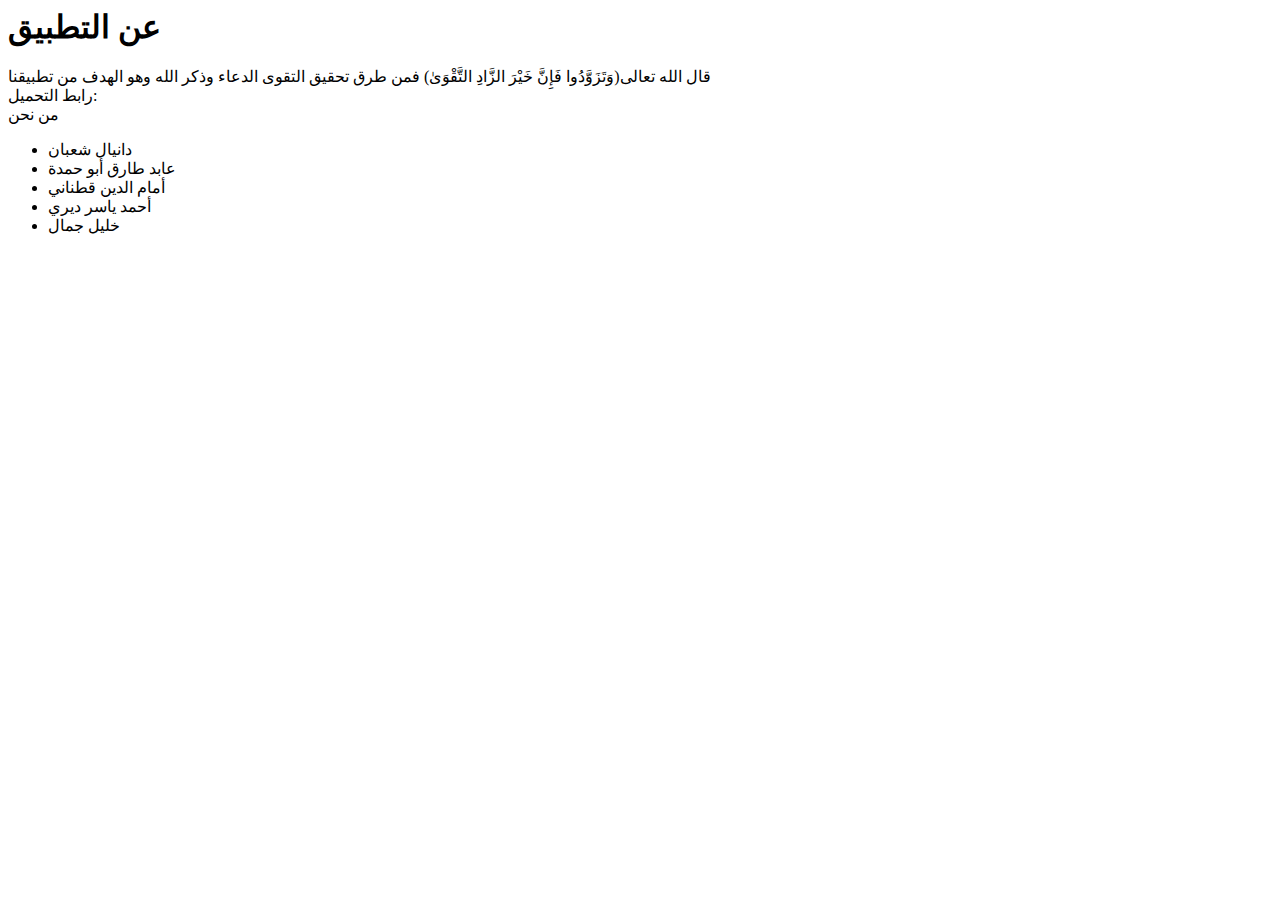
==== index.html @ bc042176 "Update index.html" ====
<html lang="ar">
<head>
    <meta charset="UTF-8">
    <meta http-equiv="X-UA-Compatible" content="IE=edge">
    <meta name="viewport" content="width=device-width, initial-scale=1.0">
    <link rel="stylesheet" href="./style.css">
    <title>Tazod</title>
</head>
<body>
    <nav>
        <div class="title"><h1>عن التطبيق</h1></div>
        <div class="content">
            قال الله تعالى(وَتَزَوَّدُوا فَإِنَّ خَيْرَ الزَّادِ التَّقْوَىٰ) فمن طرق تحقيق التقوى الدعاء وذكر الله وهو الهدف من تطبيقنا
        </div>
    </nav>
    <div class="download-link">
        <div>رابط التحميل:</div>
    </div>
    <div class="about">
        <div class="title" >
            من نحن
        </div>
        <ul>
            <li>دانيال شعبان</li>
            <li>عابد طارق أبو حمدة</li>
            <li>أمام الدين قطناني</li>
            <li>أحمد ياسر ديري</li>
            <li>خليل جمال</li>
        </ul>
    </div>
</body>
</html>
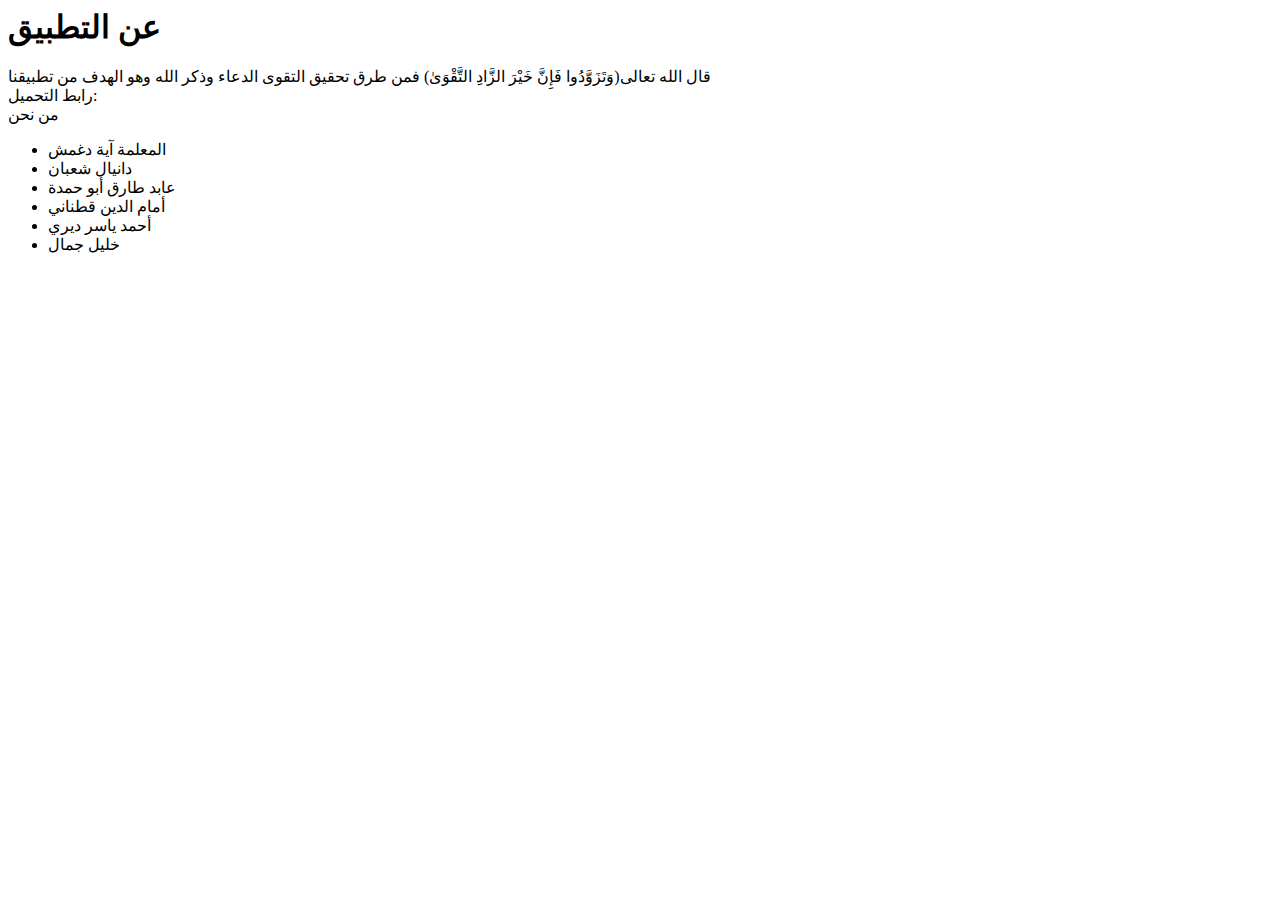
==== commit 9164e724: "Update index.html" ====
--- a/index.html
+++ b/index.html
@@ -7,6 +7,7 @@
     <title>Tazod</title>
 </head>
 <body>
+    
     <nav>
         <div class="title"><h1>عن التطبيق</h1></div>
         <div class="content">
@@ -21,6 +22,7 @@
             من نحن
         </div>
         <ul>
+            <li>المعلمة آية دغمش</li>
             <li>دانيال شعبان</li>
             <li>عابد طارق أبو حمدة</li>
             <li>أمام الدين قطناني</li>
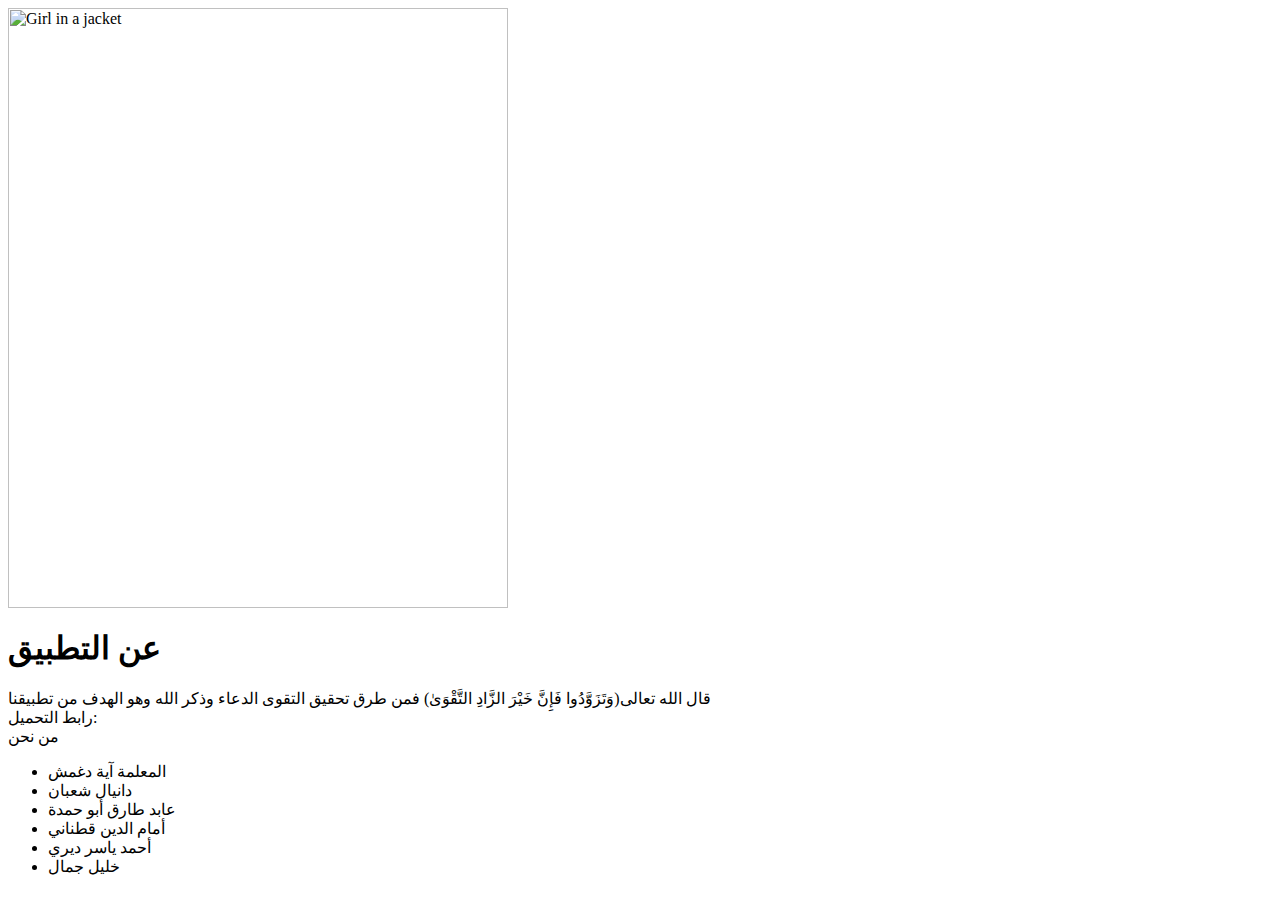
==== commit a60d900f: "Update index.html" ====
--- a/index.html
+++ b/index.html
@@ -7,7 +7,8 @@
     <title>Tazod</title>
 </head>
 <body>
-    
+    <img src="Tzawad.jpg" alt="Girl in a jacket" style="width:500px;height:600px;">
+
     <nav>
         <div class="title"><h1>عن التطبيق</h1></div>
         <div class="content">
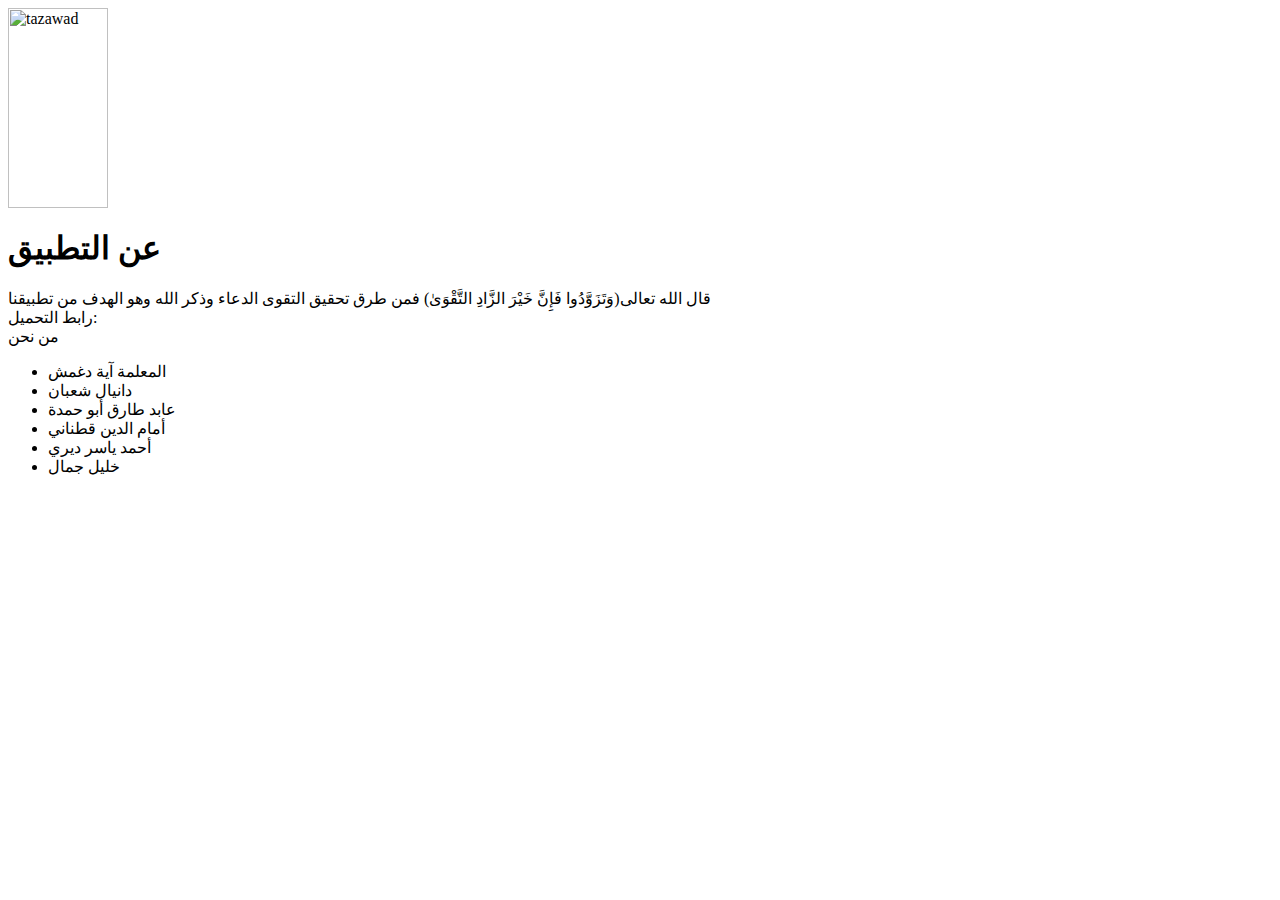
==== commit be629832: "Update index.html" ====
--- a/index.html
+++ b/index.html
@@ -7,7 +7,7 @@
     <title>Tazod</title>
 </head>
 <body>
-    <img src="Tzawad.jpg" alt="Girl in a jacket" style="width:500px;height:600px;">
+    <img src="tzawad.png" alt="tazawad" style="width:100px;height:200px;">
 
     <nav>
         <div class="title"><h1>عن التطبيق</h1></div>
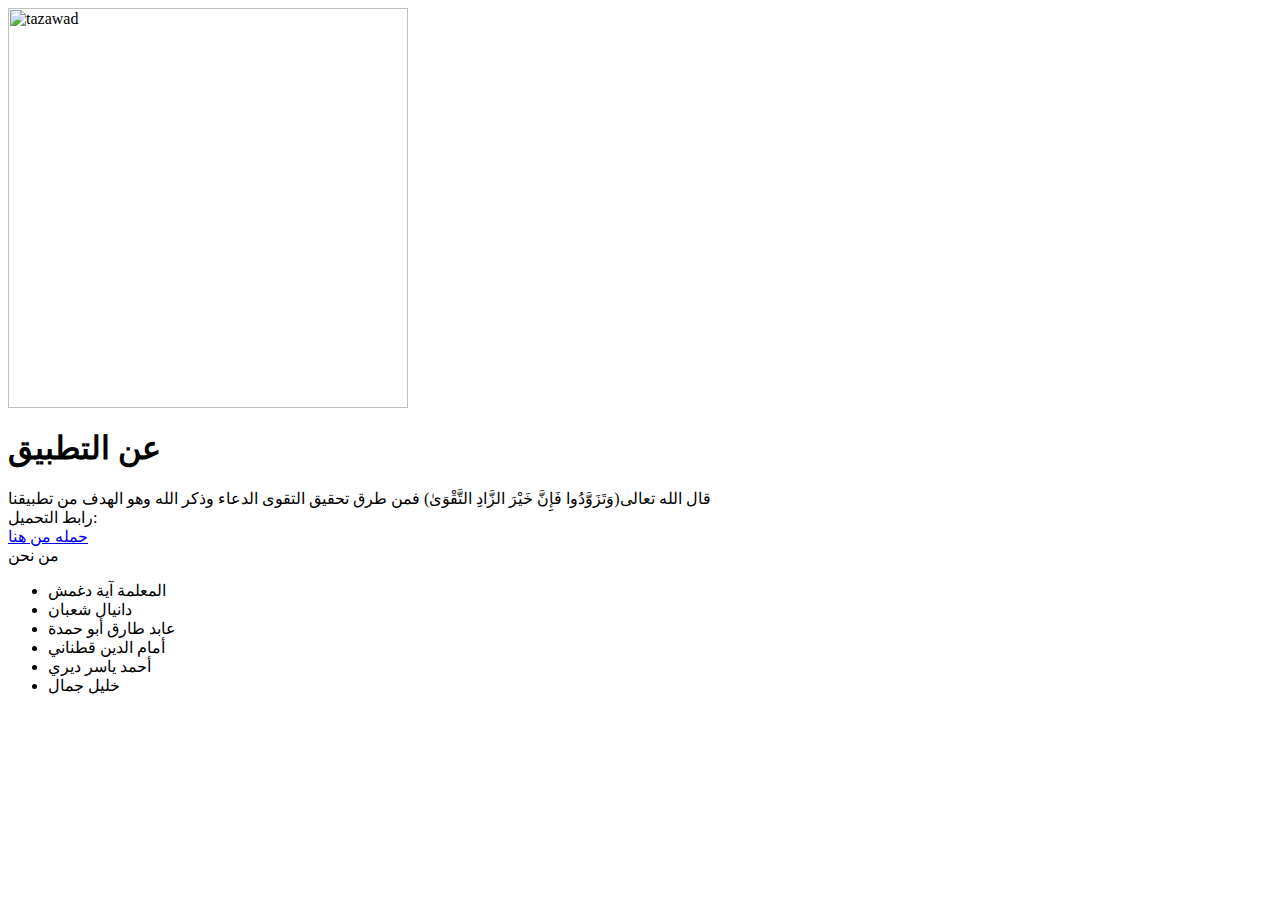
==== commit b5ce08d8: "Update index.html" ====
--- a/index.html
+++ b/index.html
@@ -4,10 +4,10 @@
     <meta http-equiv="X-UA-Compatible" content="IE=edge">
     <meta name="viewport" content="width=device-width, initial-scale=1.0">
     <link rel="stylesheet" href="./style.css">
-    <title>Tazod</title>
+    <title>Tzawad</title>
 </head>
 <body>
-    <img src="tzawad.png" alt="tazawad" style="width:100px;height:200px;">
+    <img src="tzawad.png" alt="tazawad" style="width:400px;height:400px;">
 
     <nav>
         <div class="title"><h1>عن التطبيق</h1></div>
@@ -17,6 +17,7 @@
     </nav>
     <div class="download-link">
         <div>رابط التحميل:</div>
+           <a href="https://www.mediafire.com/file/d225zkzlbfwhma5/app-release_%252812%2529.apk/file">حمله من هنا</a>
     </div>
     <div class="about">
         <div class="title" >
